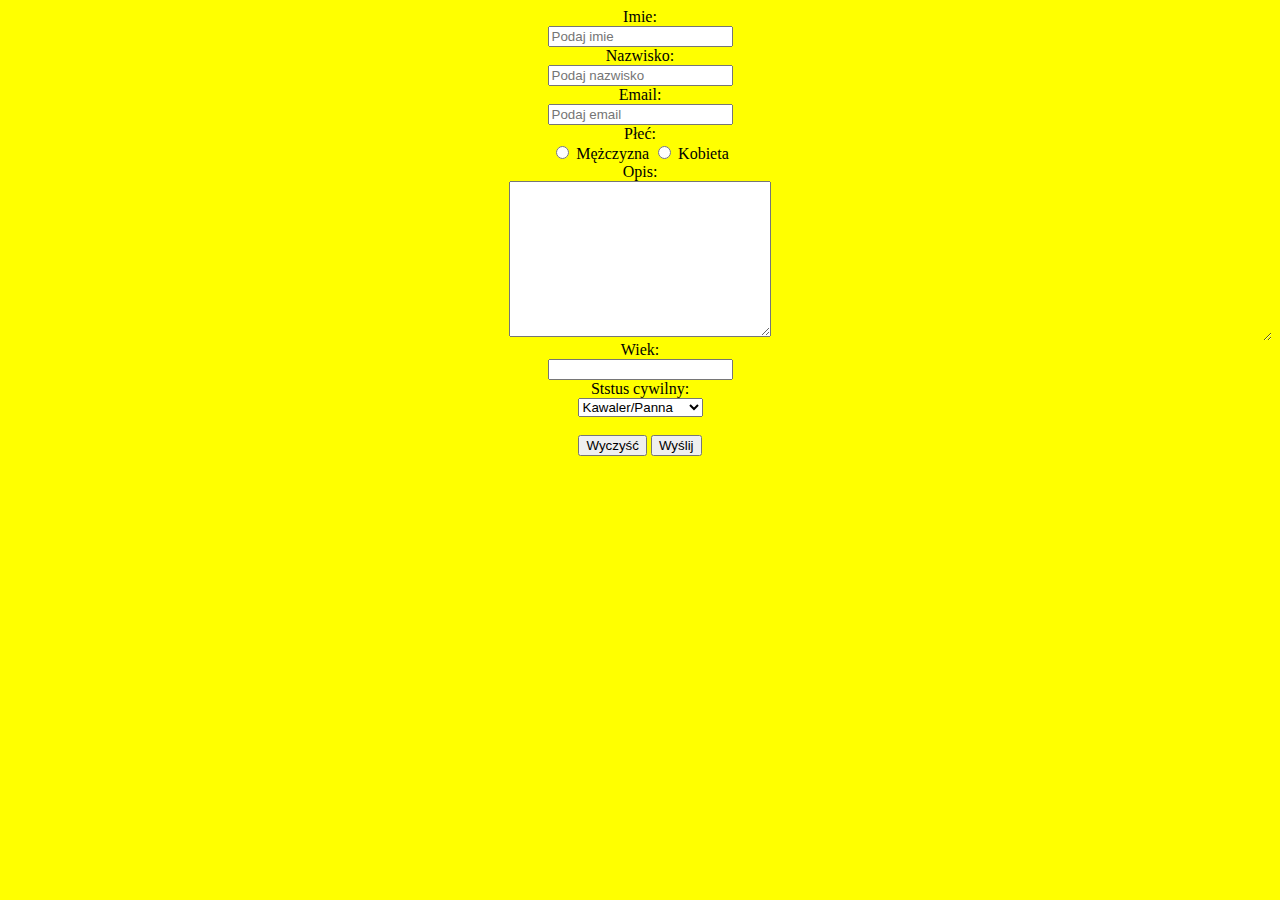
==== contact.html @ bc21bdf3 "form" ====
<!DOCTYPE html>
<html lang="en">
<head>
    <meta charset="UTF-8"/>
	<link href="https://cdn.jsdelivr.net/npm/bootstrap@5.0.0-beta2/dist/css/bootstrap.min.css" rel="stylesheet" integrity="sha384-BmbxuPwQa2lc/FVzBcNJ7UAyJxM6wuqIj61tLrc4wSX0szH/Ev+nYRRuWlolflfl" crossorigin="anonymous">
    <title>Title Dominik Irytowski</title>
	<link rel="stylesheet" href="style.css"/>
</head>
<body>
<div class="form">
	<div class="labelName">
		<label for="nameInput">Imie: </label><br/>
		<input type="text" id="nameInput" placeholder="Podaj imie"/>
	</div>
	<div class="labelSurname">
		<label for="surnamenameInput">Nazwisko: </label><br/>
		<input type="text" id="surnamenameInput" placeholder="Podaj nazwisko"/>
	</div>
	<div class="labelEmail">
		<label for="emailInput">Email: </label><br/>
		<input type="text" id="emailInput" placeholder="Podaj email"/>
	</div>
	<div class="labelSex">
		<label for="sexInput">Płeć: </label> <br/>
		<label><input type="radio" name="sexInput"/> Mężczyzna </label>
		<label><input type="radio" name="sexInput"/> Kobieta </label>
	</div>
	<div class="discription">
		<label for="discriptionInput">Opis: </label> <br/>
		<textarea  rows="10" cols="30"></textarea>
	</div>
	<div class="age">
		<label for="ageInput">Wiek: </label> <br/>
		<input type="number" id="ageInput"/>
	</div>
	<div class="status">
		<label for="statusInput">Ststus cywilny: </label> <br/>
		<select name="statusInput" id="statusInput">
			<option value="single">Kawaler/Panna</option>
			<option value="married">Zamężny</option>
			<option value="widowed">Wdowiec/Wdowa</option>
		</select>
	</div>
	<div class="buttons"><br/>
		<button type="button" class="btn btn-primary">Wyczyść</button>
		<button type="button" class="btn btn-primary">Wyślij</button>
	</div>
</div>
</body>
</html>
---- style.css ----
body{
	background-color: yellow;
	text-align: center;
}
.discription{
	resize: both;
	overflow: auto;
}

#buttons{
	padding-top: 20px;
}
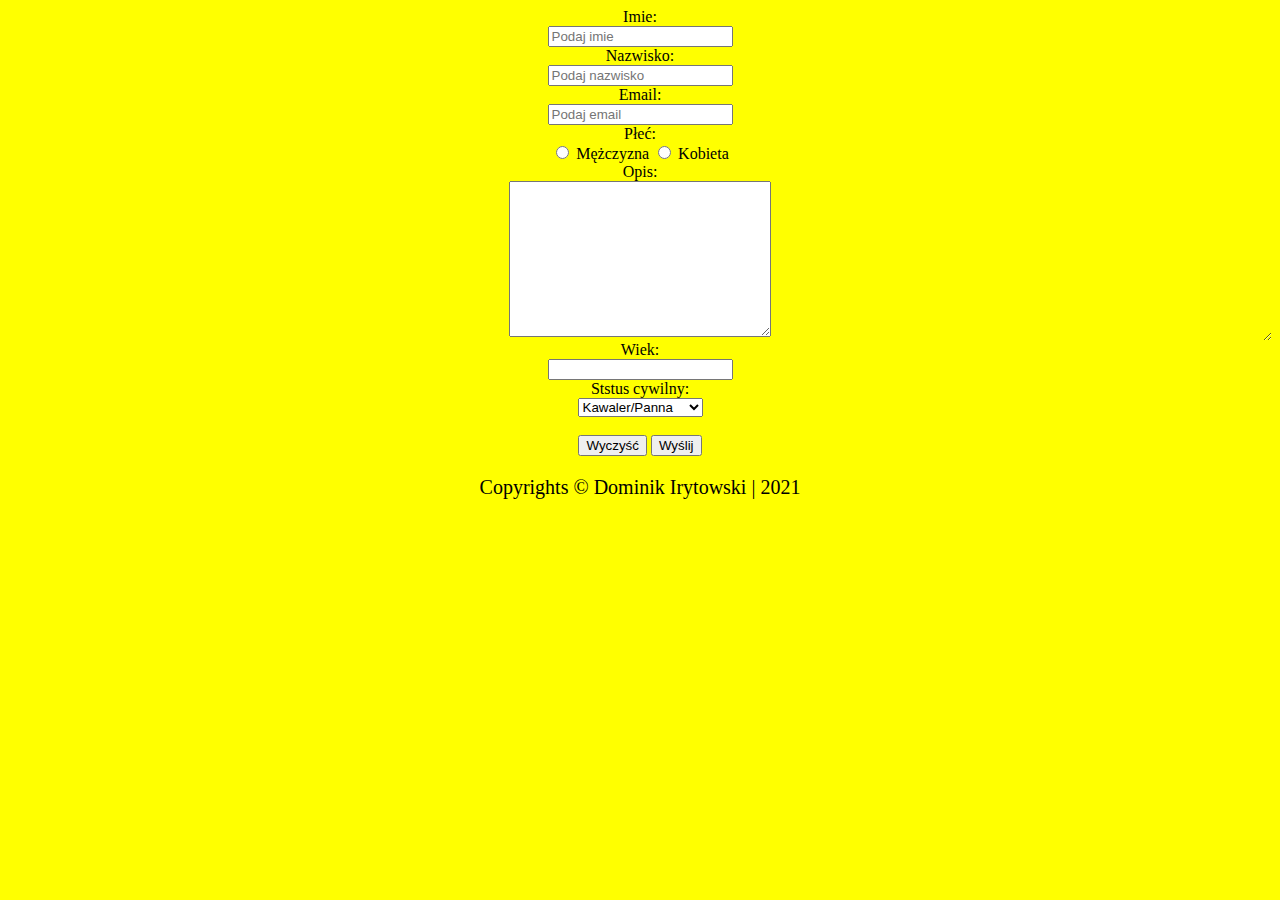
==== commit ae375825: "init commit" ====
--- a/contact.html
+++ b/contact.html
@@ -45,6 +45,9 @@
 		<button type="button" class="btn btn-primary">Wyczyść</button>
 		<button type="button" class="btn btn-primary">Wyślij</button>
 	</div>
+	<footer>
+		<p>Copyrights © Dominik Irytowski | 2021</p>
+	</footer>
 </div>
 </body>
 </html>--- a/style.css
+++ b/style.css
@@ -9,4 +9,22 @@
 
 #buttons{
 	padding-top: 20px;
-}+}
+	p {
+		font-size: 20px;
+	}
+	.left{
+		float: left;
+		width:50%;
+	}
+	.right{
+		width: 50%;
+		float: right;
+	}
+	ul li {
+		display: inline;
+	}
+	.foot{
+		margin: 450px;
+		padding: 100px;
+	}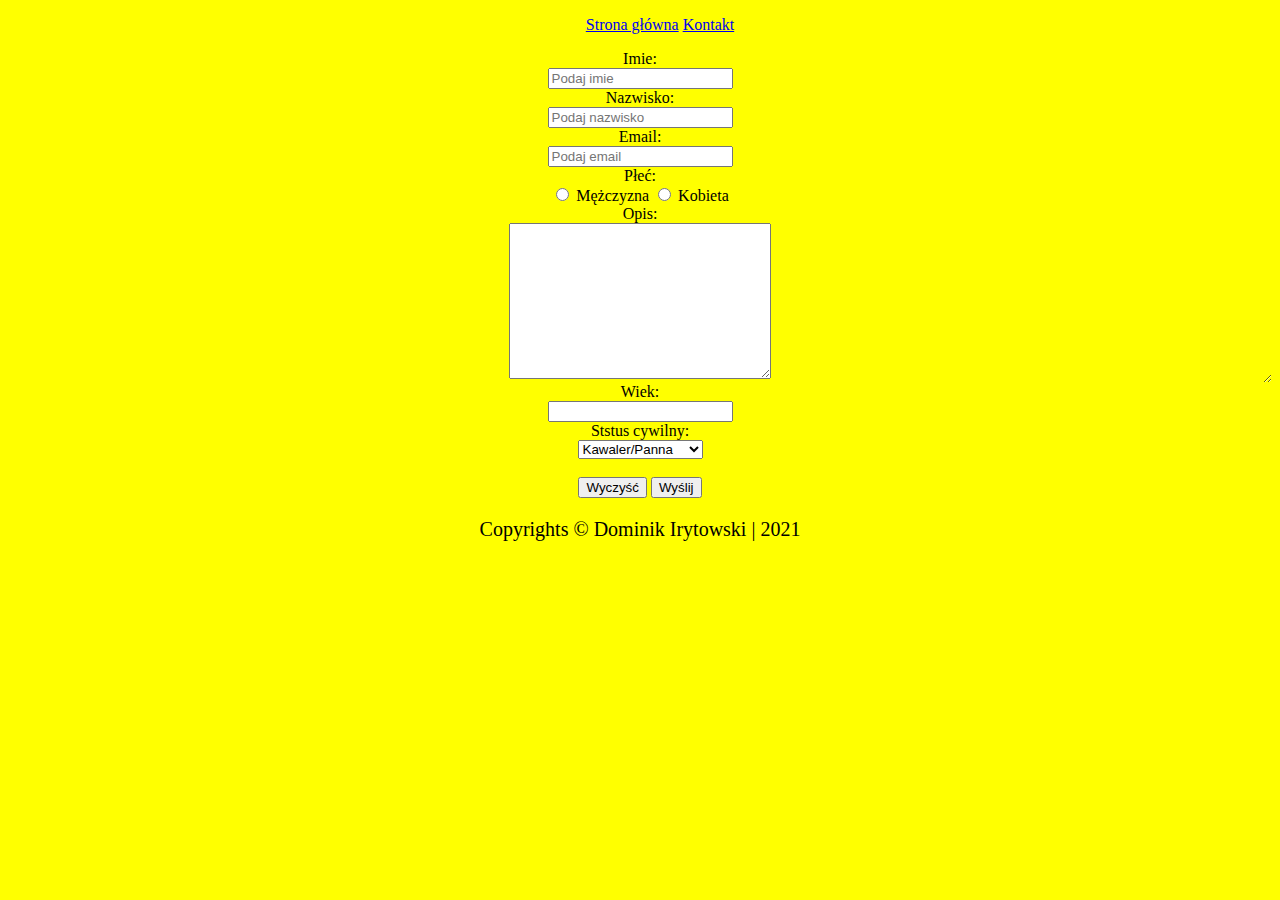
==== commit deb26aab: "scripts" ====
--- a/contact.html
+++ b/contact.html
@@ -7,6 +7,7 @@
 	<link rel="stylesheet" href="style.css"/>
 </head>
 <body>
+	<div class="navbar"></div>
 <div class="form">
 	<div class="labelName">
 		<label for="nameInput">Imie: </label><br/>
@@ -48,6 +49,7 @@
 	<footer>
 		<p>Copyrights © Dominik Irytowski | 2021</p>
 	</footer>
+	<script src="js/navbar.js"></script>
 </div>
 </body>
 </html>--- a/style.css
+++ b/style.css
@@ -27,4 +27,7 @@
 	.foot{
 		margin: 450px;
 		padding: 100px;
+	}
+	.navbar{
+		margin: 10;
 	}